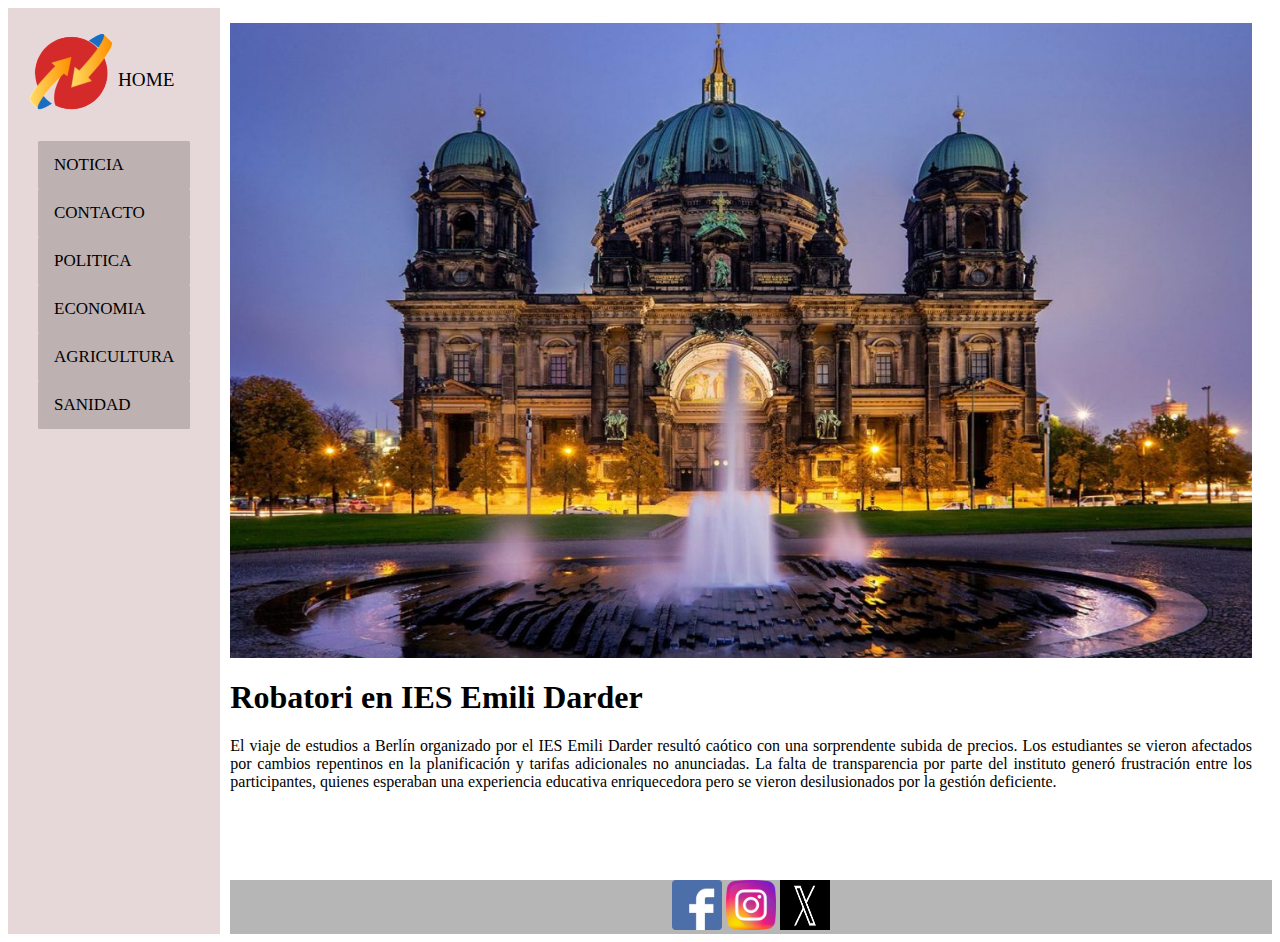
==== PJ2/index.html @ 310e0b7c "Add files via upload" ====
<!DOCTYPE html>
<html lang="en">
<head>
    <meta charset="UTF-8">
    <meta name="viewport" content="width=device-width, initial-scale=1.0">
    <link rel="stylesheet" href="https://cdnjs.cloudflare.com/ajax/libs/font-awesome/4.7.0/css/font-awesome.min.css">
    <title>Noticia ultima hora </title>
    <link rel="stylesheet" href="./styles.css">
</head>
<body onload="mostrar()">
    <div class="grid-container">
            <div class="topnav">
                    <img src="./img/logo(feo).png" class="logo" alt="">
                    <p class="text-topnav" href="#home">HOME</p>
    
                    <!-- <p class="text-topnav" href="#home">HOME</p> -->
                    <a href="javascript:void(0);" class="icon" onclick="myFunction()">
                        <i class="fa fa-bars"></i>
                        
                    </a>
                <div id="myLinks">
                    
                    <a class="elemento" href="#news">NOTICIA</a> 
                    <a class="elemento" href="#contact">CONTACTO</a>
                    <a class="elemento" href="#about">POLITICA</a>
                    <a class="elemento" href="#news">ECONOMIA</a> 
                    <a class="elemento" href="#contact">AGRICULTURA</a>
                    <a class="elemento" href="#about">SANIDAD</a>
                </div> 
            </div>
            
        <div class="div-header">
            <img class="img-berlin" src="./img/viaje.jpg">
            <h1 class="title-header">
                Robatori en IES Emili Darder
            </h1>
            <p class="text-header">
                El viaje de estudios a Berlín organizado por el IES Emili Darder resultó caótico con una sorprendente subida de precios. Los estudiantes se vieron afectados por cambios repentinos en la planificación y tarifas adicionales no anunciadas. La falta de transparencia por parte del instituto generó frustración entre los participantes, quienes esperaban una experiencia educativa enriquecedora pero se vieron desilusionados por la gestión deficiente.
            </p>
        </div>
    
        <div class="div-pub">
                <img class="img-pub" src="./img/kia-y-rafa-nadal.jpg" alt="#">
        </div>
        
        <div class="div-footer">
            <p class="text-footer">
                <div class="cell-footer">
                    <img class="logo-footer" src="./img/icon-faceb.png" alt="">
                    <img class="logo-footer" src="./img/icon-inst.png" alt="">
                    <img class="logo-footer" src="./img/icon-x.png" alt="">
                </div>
                
            </div>
    </div>
    
    
    <script>

        function mostrar(){
            alert("SUBSCRIBETE A NUESTRA PAGINA PARA RECIBIR TODAS LAS NOTICIAS Benja ATENTO con el pedazo RESPONSIVE");
        }

        function myFunction() {        
    var x = document.getElementById("myLinks");
    if (x.style.display === "block") {
        x.style.display = "none";
    } else {
        x.style.display = "block";
    }
    }    
    </script>
</body>
</html>
---- PJ2/styles.css ----
/*              GRID TOPNAV                        */
.topnav{
    grid-area: topnav;
    background-color: #e6d8d8;
    padding: 10px 15px;
    margin-top: 0%;
}

.topnav #myLinks {
    display: none;
    padding: 15px;
}
.elemento{
    background-color: #bdb1b1;
}
.topnav a {
    color: black;
    padding: 14px 16px;
    text-decoration: none;
    font-size: 17px;
    display: block;
    border-radius: 1.5px;
}  

.topnav a.icon {
    background: white;
    display: block;
    position: absolute;
    right: 5%;
    top: 6%
}

.logo{
    width: 95px;
    
}

.topnav a:hover {
    background-color: #ddd;
    color: black;
}

.text-topnav{
    text-align: center;
    font-size: larger;
    color: black;
    display: inline-block;
    position: absolute;
    top:50px;
}

.mobile-container{
    width: 100%;
    margin-left: 0%;
    margin-right: 0%;
    color: white;
    border-radius: 10px;
}

/*              GRID HEADER                        */
.img-berlin{
    display: block;
    margin-right:auto;
    margin-left: auto;
    width: 100%;
    margin-top: 15px;
}
.div-header{
    grid-area: header;
    margin-left: 10%;
    margin-right: 10%;
}

.text-header{
    text-align: justify;
}

/*              GRID PUB                        */

.div-pub{
    grid-area: pub;
    margin-right:10%;
    margin-left: 10%;
}

.img-pub-2{
    display: none;
}

.div-cell{
    text-align: center;
}
.elemento-topnav{
    border-left: 1px black solid;
    padding: 5px;
}

.img-pub{
    margin-right:auto;
    margin-left: auto;
    display: block;
    width:100%;
}

/*              GRID FOOTER                        */

.div-footer{
    grid-area: footer;
}
.cell-footer{
    background-color: rgb(182, 182, 182);
    text-align: center;

}
.elemento-footer{
    border-left: 1px black solid;
}
.logo-footer{
    width: 50px;
    height: 50px;
}
/*              GRID CONTAINER                        */

.grid-container{
    grid-template-areas: 'topnav'
                            'header'
                            'pub'
                            'footer';
    display: grid;
}

@media only screen and (min-width:650px) {
    .grid-container{
        grid-gap: 10px;
        grid-template-areas:  
        'topnav header header pub pub'
        'topnav footer footer footer footer';
    }
        /* .topnav{
            display: block;
        } */
    .img-berlin{
        margin-left: 0%;
        margin-right: 0%;
        width: 100%;
        height: 75%;
    }
    .logo{
        margin-left: 0%;
        display: inline-block;
    }
    .div-pub{
        margin-left: none;
        margin-right: none;
    }
    .img-pub-2{
        display:block;
        width: auto;
        height: 20%;
    }
    .img-pub{
        display: none;
    }
    .topnav #myLinks {
        display:block;
        padding: 15px;
    }
    .topnav a.icon{
        display: none;
    }
    .topnav{
        grid-area: topnav;
    }
    .div-header{
        margin-left: 0%;
        margin-right: 0%;
        width: 100%;
        grid-area: header;
    }
}
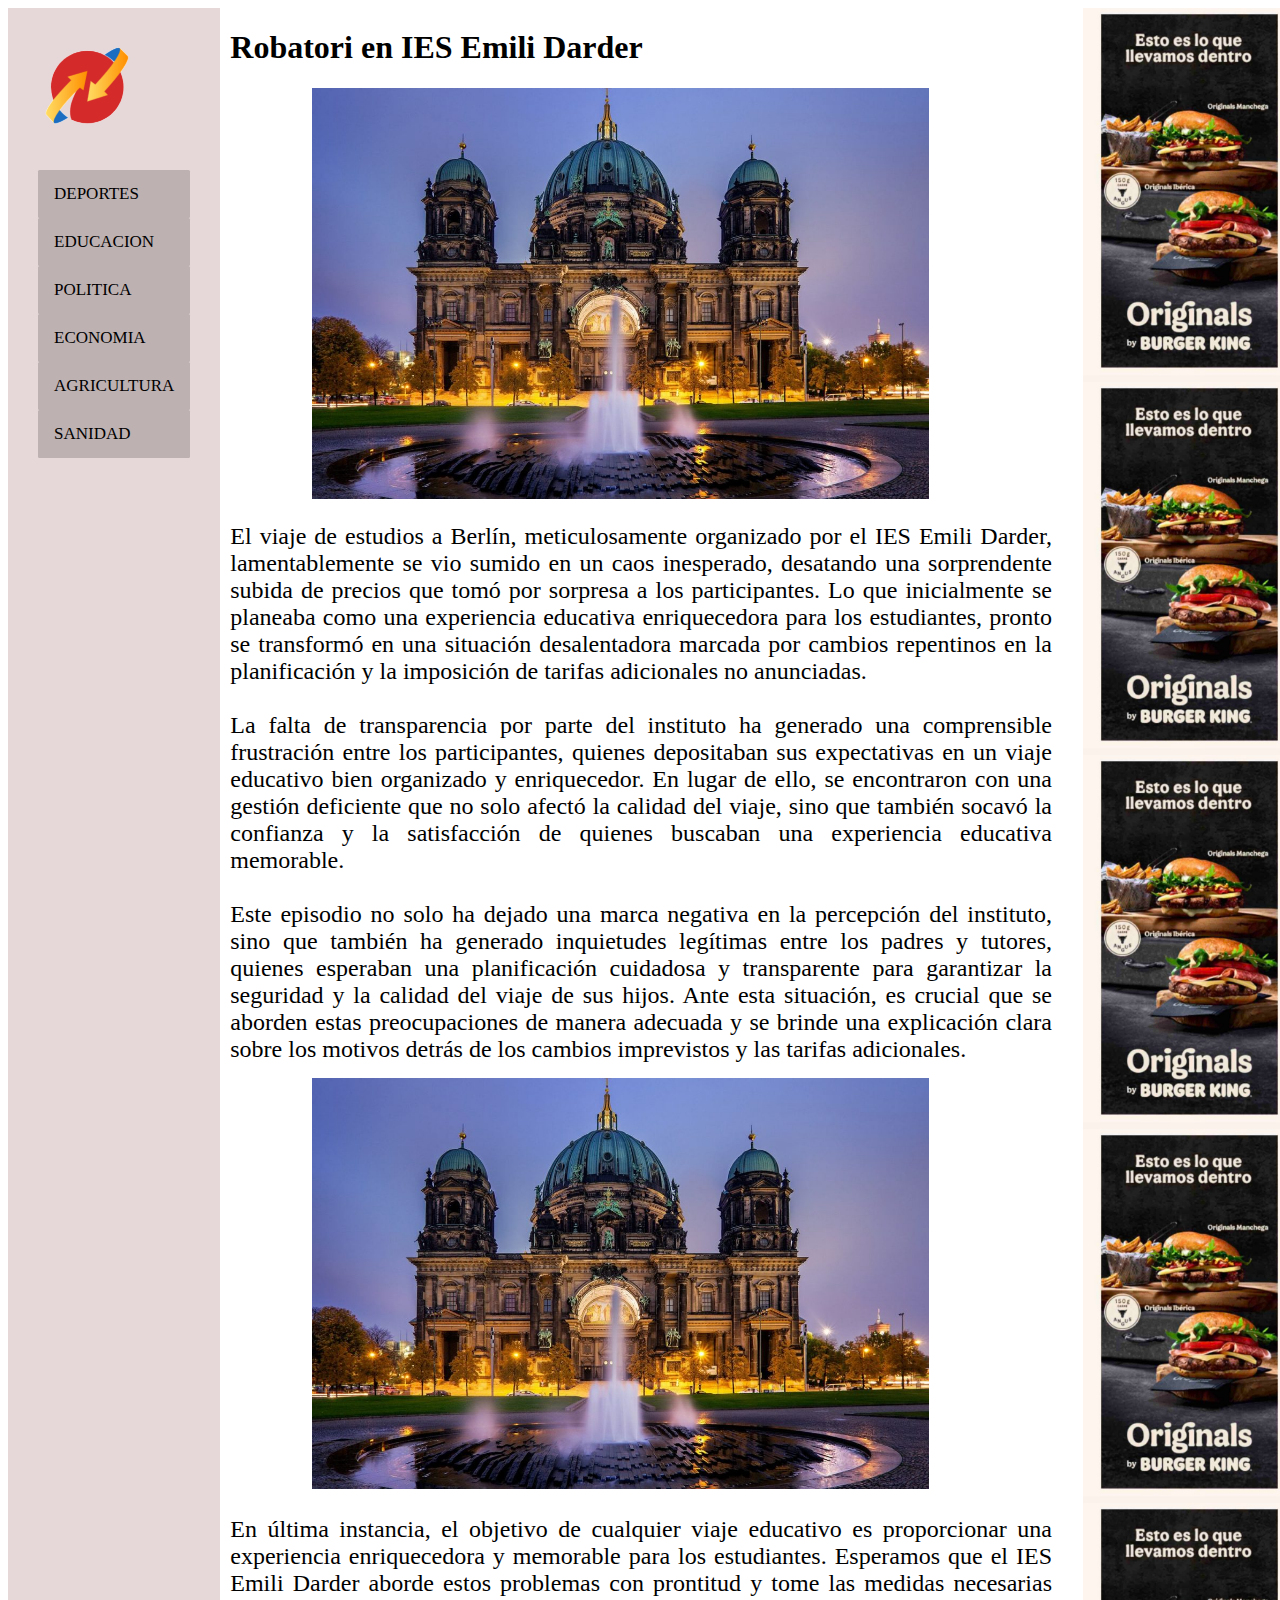
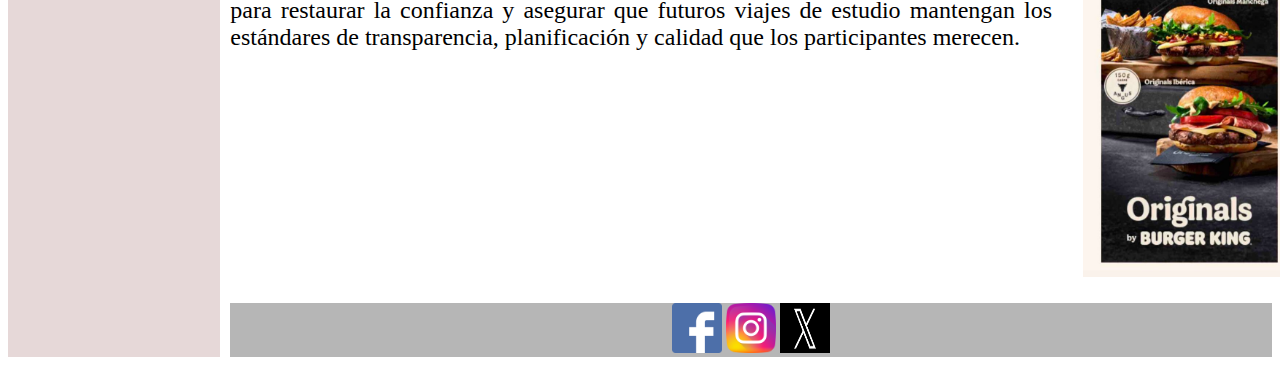
==== commit ccebbbc4: "Add files via upload" ====
--- a/PJ2/index.html
+++ b/PJ2/index.html
@@ -10,7 +10,7 @@
 <body onload="mostrar()">
     <div class="grid-container">
             <div class="topnav">
-                    <img src="./img/logo(feo).png" class="logo" alt="">
+                    <a href="index.html"><img src="./img/logo(feo).png" class="logo" alt=""></a>
                     <p class="text-topnav" href="#home">HOME</p>
     
                     <!-- <p class="text-topnav" href="#home">HOME</p> -->
@@ -20,46 +20,57 @@
                     </a>
                 <div id="myLinks">
                     
-                    <a class="elemento" href="#news">NOTICIA</a> 
-                    <a class="elemento" href="#contact">CONTACTO</a>
-                    <a class="elemento" href="#about">POLITICA</a>
-                    <a class="elemento" href="#news">ECONOMIA</a> 
-                    <a class="elemento" href="#contact">AGRICULTURA</a>
-                    <a class="elemento" href="#about">SANIDAD</a>
+                    <a class="elemento" href="deportes.html" href="#news">DEPORTES</a> 
+                    <a class="elemento" href="educacion.html" href="#contact">EDUCACION</a>
+                    <a class="elemento" href="politica.html" href="#about">POLITICA</a>
+                    <a class="elemento" href="economia.html" href="#news">ECONOMIA</a> 
+                    <a class="elemento" href="agricultura.html" href="" href="#contact">AGRICULTURA</a>
+                    <a class="elemento" href="sanidad.html" href="#about">SANIDAD</a>
                 </div> 
             </div>
             
         <div class="div-header">
-            <img class="img-berlin" src="./img/viaje.jpg">
             <h1 class="title-header">
                 Robatori en IES Emili Darder
             </h1>
+            <img class="img-berlin" src="./img/viaje.jpg">
             <p class="text-header">
-                El viaje de estudios a Berlín organizado por el IES Emili Darder resultó caótico con una sorprendente subida de precios. Los estudiantes se vieron afectados por cambios repentinos en la planificación y tarifas adicionales no anunciadas. La falta de transparencia por parte del instituto generó frustración entre los participantes, quienes esperaban una experiencia educativa enriquecedora pero se vieron desilusionados por la gestión deficiente.
+                El viaje de estudios a Berlín, meticulosamente organizado por el IES Emili Darder, lamentablemente se vio sumido en un caos inesperado, desatando una sorprendente subida de precios que tomó por sorpresa a los participantes. Lo que inicialmente se planeaba como una experiencia educativa enriquecedora para los estudiantes, pronto se transformó en una situación desalentadora marcada por cambios repentinos en la planificación y la imposición de tarifas adicionales no anunciadas. <br>
+
+                <br>La falta de transparencia por parte del instituto ha generado una comprensible frustración entre los participantes, quienes depositaban sus expectativas en un viaje educativo bien organizado y enriquecedor. En lugar de ello, se encontraron con una gestión deficiente que no solo afectó la calidad del viaje, sino que también socavó la confianza y la satisfacción de quienes buscaban una experiencia educativa memorable.<br>
+
+                <br>Este episodio no solo ha dejado una marca negativa en la percepción del instituto, sino que también ha generado inquietudes legítimas entre los padres y tutores, quienes esperaban una planificación cuidadosa y transparente para garantizar la seguridad y la calidad del viaje de sus hijos. Ante esta situación, es crucial que se aborden estas preocupaciones de manera adecuada y se brinde una explicación clara sobre los motivos detrás de los cambios imprevistos y las tarifas adicionales.<br>
+                <img class="img-berlin" src="./img/viaje.jpg">
+                <br>En última instancia, el objetivo de cualquier viaje educativo es proporcionar una experiencia enriquecedora y memorable para los estudiantes. Esperamos que el IES Emili Darder aborde estos problemas con prontitud y tome las medidas necesarias para restaurar la confianza y asegurar que futuros viajes de estudio mantengan los estándares de transparencia, planificación y calidad que los participantes merecen.
             </p>
         </div>
     
         <div class="div-pub">
-                <img class="img-pub" src="./img/kia-y-rafa-nadal.jpg" alt="#">
+                <a href="https://www.kia.com/es/"><img class="img-pub" src="./img/kia-y-rafa-nadal.jpg" alt="#"></a>
+                <a href="https://www.burgerking.es/home"><img class="img-pub-2" src="./img/robapaginas-publicidad-display-548x1024.jpg" alt=""></a>
+                <a href="https://www.burgerking.es/home"><img class="img-pub-2" src="./img/robapaginas-publicidad-display-548x1024.jpg" alt=""></a>
+                <a href="https://www.burgerking.es/home"><img class="img-pub-2" src="./img/robapaginas-publicidad-display-548x1024.jpg" alt=""></a>
+                <a href="https://www.burgerking.es/home"><img class="img-pub-2" src="./img/robapaginas-publicidad-display-548x1024.jpg" alt=""></a>
+                <a href="https://www.burgerking.es/home"><img class="img-pub-2" src="./img/robapaginas-publicidad-display-548x1024.jpg" alt=""></a>
         </div>
         
         <div class="div-footer">
             <p class="text-footer">
                 <div class="cell-footer">
-                    <img class="logo-footer" src="./img/icon-faceb.png" alt="">
-                    <img class="logo-footer" src="./img/icon-inst.png" alt="">
-                    <img class="logo-footer" src="./img/icon-x.png" alt="">
+                    <a href="https://www.facebook.com/"><img class="logo-footer" src="./img/icon-faceb.png" alt=""></a>
+                    <a href="https://www.instagram.com/"><img class="logo-footer" src="./img/icon-inst.png" alt=""></a>
+                    <a href="https://www.iesemilidarder.com/"><img class="logo-footer" src="./img/icon-x.png" alt=""></a>
                 </div>
                 
-            </div>
+        </div>
     </div>
     
     
     <script>
 
-        function mostrar(){
-            alert("SUBSCRIBETE A NUESTRA PAGINA PARA RECIBIR TODAS LAS NOTICIAS Benja ATENTO con el pedazo RESPONSIVE");
-        }
+        // function mostrar(){
+        //     alert("SUBSCRIBETE A NUESTRA PAGINA PARA RECIBIR TODAS LAS NOTICIAS Benja ATENTO con el pedazo RESPONSIVE");
+        // }
 
         function myFunction() {        
     var x = document.getElementById("myLinks");
--- a/PJ2/styles.css
+++ b/PJ2/styles.css
@@ -32,7 +32,7 @@
 
 .logo{
     width: 95px;
-    
+
 }
 
 .topnav a:hover {
@@ -41,12 +41,7 @@
 }
 
 .text-topnav{
-    text-align: center;
-    font-size: larger;
-    color: black;
-    display: inline-block;
-    position: absolute;
-    top:50px;
+    display: none;
 }
 
 .mobile-container{
@@ -73,6 +68,7 @@
 
 .text-header{
     text-align: justify;
+    font-size: 1.5rem
 }
 
 /*              GRID PUB                        */
@@ -140,23 +136,21 @@
             display: block;
         } */
     .img-berlin{
-        margin-left: 0%;
+        margin-left: 10%;
         margin-right: 0%;
-        width: 100%;
-        height: 75%;
+        width: 75%;
     }
     .logo{
         margin-left: 0%;
         display: inline-block;
     }
     .div-pub{
-        margin-left: none;
-        margin-right: none;
+        width: 200px;
+        margin-right: 10px;
     }
     .img-pub-2{
         display:block;
-        width: auto;
-        height: 20%;
+        width: 100%;
     }
     .img-pub{
         display: none;
@@ -168,6 +162,9 @@
     .topnav a.icon{
         display: none;
     }
+    .text-topnav{
+        display: none;
+    }
     .topnav{
         grid-area: topnav;
     }
@@ -177,4 +174,8 @@
         width: 100%;
         grid-area: header;
     }
+    .text-header{
+        text-align: justify;
+        font-size: 1.5rem
+    }
 }